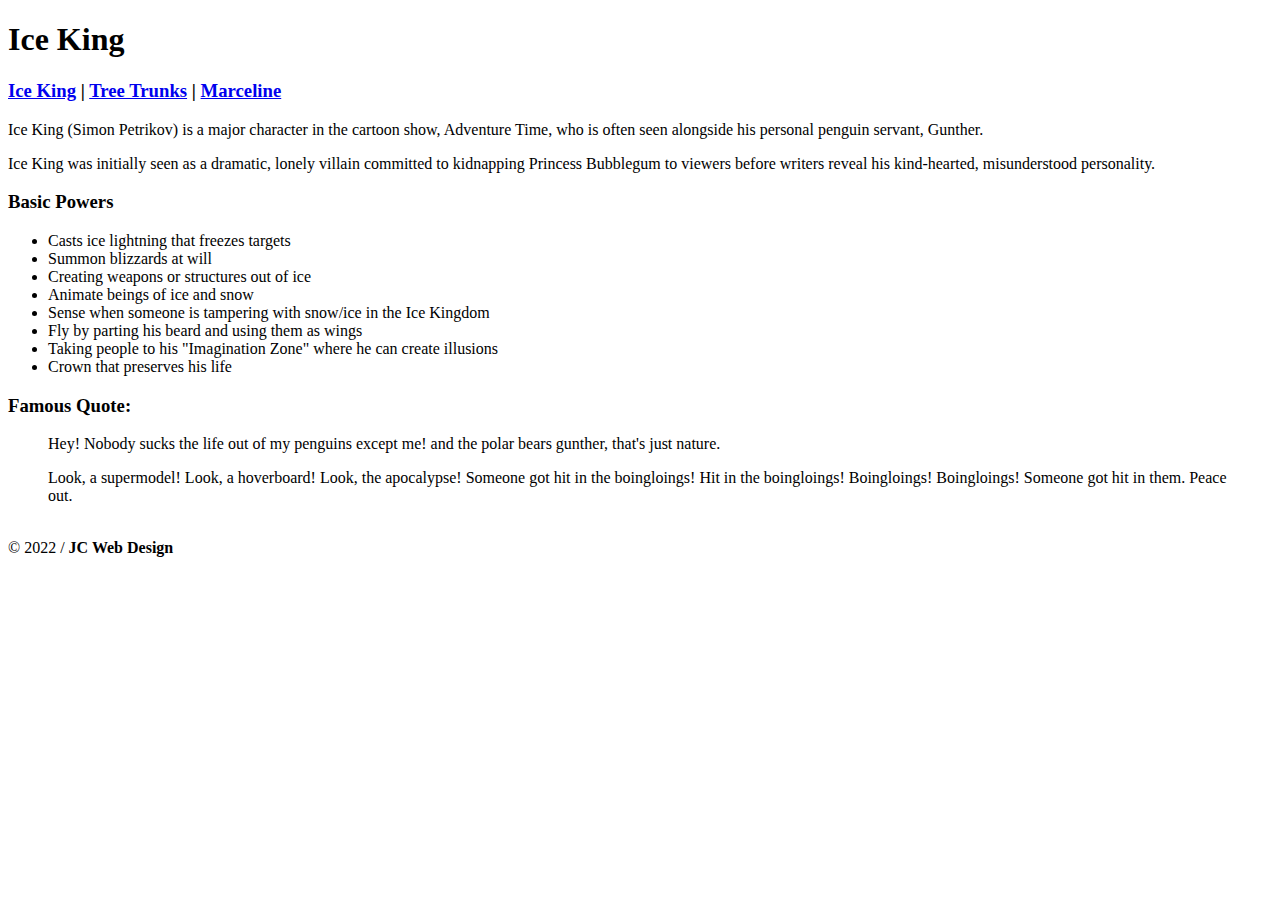
==== index.html @ 230ca0c6 "Create index.html" ====
<!DOCTYPE html>
<html lang="en">
<head>
<title>Ice King:(</title>
<meta charset="utf-8">
<link href="iceking.css" rel="stylesheet" />
<link href="https://fonts.googleapis.com/css2?family=Poiret+One&display=swap" rel="stylesheet">
<link href="https://fonts.googleapis.com/css2?family=Oxygen:wght@300&display=swap" rel="stylesheet">
<link href="https://fonts.googleapis.com/css2?family=Comfortaa:wght@500&display=swap" rel="stylesheet">
</head>
<div class= "haha">
<body>
<header><h1>Ice King</h1></header>
<div id="wrapper">
<nav>
  <h3><a href="index.html">Ice King</a> | <a href="trunks.html">Tree Trunks</a> | <a href="vamp.html">Marceline</a></h3>
</nav>
<main>
<p>
  Ice King (Simon Petrikov) is a major character in the cartoon show, Adventure Time, who is often seen alongside his personal penguin servant, Gunther.</p>
<p> 
  Ice King was initially seen as a dramatic, lonely villain committed to kidnapping Princess Bubblegum to viewers before writers reveal his kind-hearted, misunderstood personality.</p>
  
<h3>Basic Powers</h3>
  <ul>
    <li>Casts ice lightning that freezes targets</li>
    <li>Summon blizzards at will</li>
    <li>Creating weapons or structures out of ice</li>
    <li>Animate beings of ice and snow</li>
    <li>Sense when someone is tampering with snow/ice in the Ice Kingdom</li>
    <li>Fly by parting his beard and using them as wings</li>
    <li>Taking people to his "Imagination Zone" where he can create illusions</li>
    <li>Crown that preserves his life</li>
  </ul>

<h3>Famous Quote:</h3>
  <blockquote>Hey! Nobody sucks the life out of my penguins except me! and the polar bears gunther, that's just nature.</blockquote>
  <blockquote>Look, a supermodel! Look, a hoverboard! Look, the apocalypse! Someone got hit in the boingloings! Hit in the boingloings! Boingloings! Boingloings! Someone got hit in them. Peace out.</blockquote>
</main>
<footer><br>&copy; 2022 / <strong>JC Web Design</strong>
</footer>
</body>
</div>
</html>
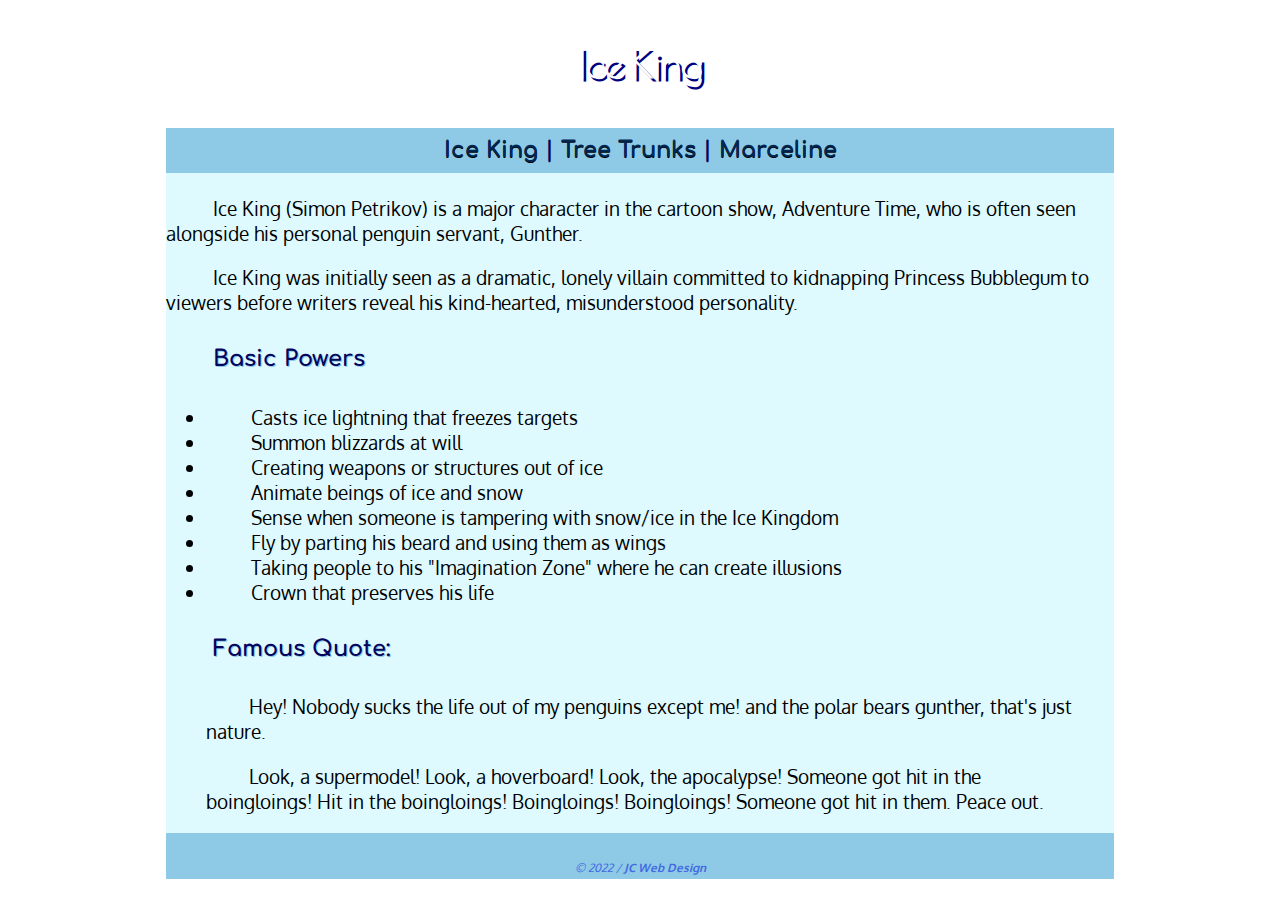
==== commit b3d634d4: "Update index.html" ====
--- a/index.html
+++ b/index.html
@@ -4,6 +4,7 @@
 <title>Ice King:(</title>
 <meta charset="utf-8">
 <link href="iceking.css" rel="stylesheet" />
+<link href="at.css" rel="stylesheet" />
 <link href="https://fonts.googleapis.com/css2?family=Poiret+One&display=swap" rel="stylesheet">
 <link href="https://fonts.googleapis.com/css2?family=Oxygen:wght@300&display=swap" rel="stylesheet">
 <link href="https://fonts.googleapis.com/css2?family=Comfortaa:wght@500&display=swap" rel="stylesheet">
--- a/iceking.css
+++ b/iceking.css
@@ -0,0 +1,64 @@
+body {
+  background-color: none;
+  color: none;
+  font-family: "Oxygen", Arial, sans-serif;
+  font-size: 1.2em;
+}
+.haha {
+  background-image: url(https://i.pinimg.com/564x/f8/15/55/f81555e9ae2bb16c714cf84ba88d169c.jpg);
+background-repeat: no-repeat;
+background-size: 100% 100%;
+}
+#wrapper {
+  margin-left: auto;
+  margin-right: auto;
+  width: 75%;
+  background-color: #defaff;
+}
+header {
+  background-color: #none;
+  text-align: center;
+}
+h1 {
+  line-height: 200%;
+  font-family: "Poiret One", Arial, sans-serif;
+  background-color: none;
+  color: white;
+  text-shadow: 3px 3px navy;
+}
+h3 {
+  line-height: 200%;
+  font-family: "Comfortaa", Arial, sans-serif;
+  background-color: none;
+  color: #03045e;
+  text-shadow: 1px 1px #8ecae6;
+}
+nav {
+  font-weight: bold;
+  text-align: center;
+  background-color: #8ecae6;
+  line-height: 200%;
+}
+nav a {
+  text-decoration: none;
+  color: #002855;
+  text-shadow: .5px .5px black;
+}
+main { 
+  text-indent: 5%;
+}
+.studio {
+  font-style: italic;
+}
+footer {
+  background-color: #8ecae6;
+  font-size: .60em;
+  font-style: italic;
+  text-align: center;
+  color: royalblue;
+  line-height: 200%;
+}
+h4 {
+  font-weight: 900;
+  text-shadow: .25px .25px black;
+}
--- a/at.css
+++ b/at.css
@@ -0,0 +1 @@
+
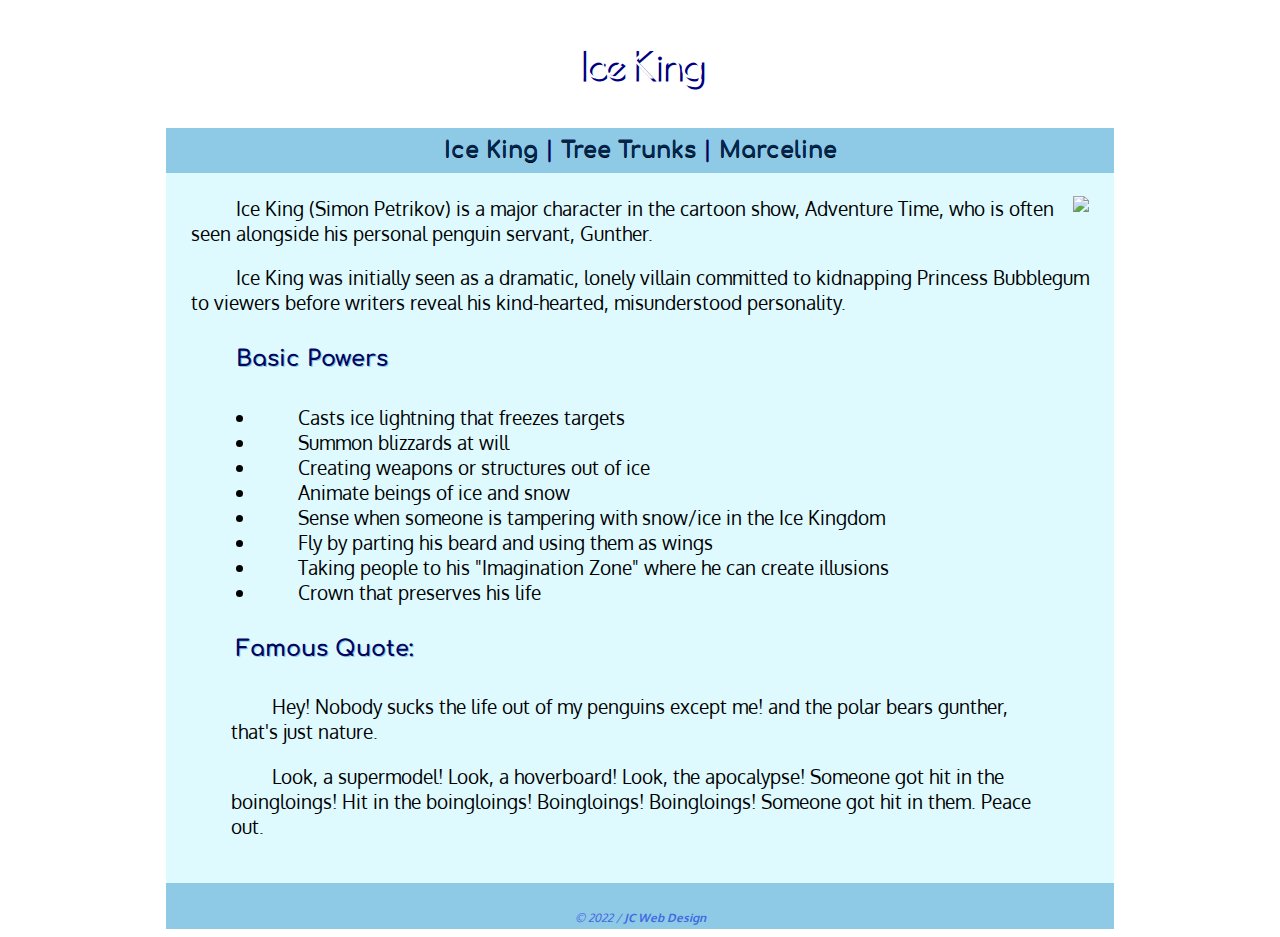
==== commit 6ca3e7bf: "c" ====
--- a/index.html
+++ b/index.html
@@ -17,6 +17,7 @@
   <h3><a href="index.html">Ice King</a> | <a href="trunks.html">Tree Trunks</a> | <a href="vamp.html">Marceline</a></h3>
 </nav>
 <main>
+<img src="https://upload.wikimedia.org/wikipedia/en/7/78/Ice_King.png" align="right">  
 <p>
   Ice King (Simon Petrikov) is a major character in the cartoon show, Adventure Time, who is often seen alongside his personal penguin servant, Gunther.</p>
 <p> 
--- a/iceking.css
+++ b/iceking.css
@@ -44,6 +44,10 @@
   color: #002855;
   text-shadow: .5px .5px black;
 }
+a:hover {
+  color: #c2f5ff;  
+  text-shadow: .5px .5px white;  
+}
 main { 
   text-indent: 5%;
 }
--- a/at.css
+++ b/at.css
@@ -1 +1,6 @@
-
+main {
+padding: 0px 25px 25px 25px;
+} 
+li {
+margin-left: 25px;
+}  
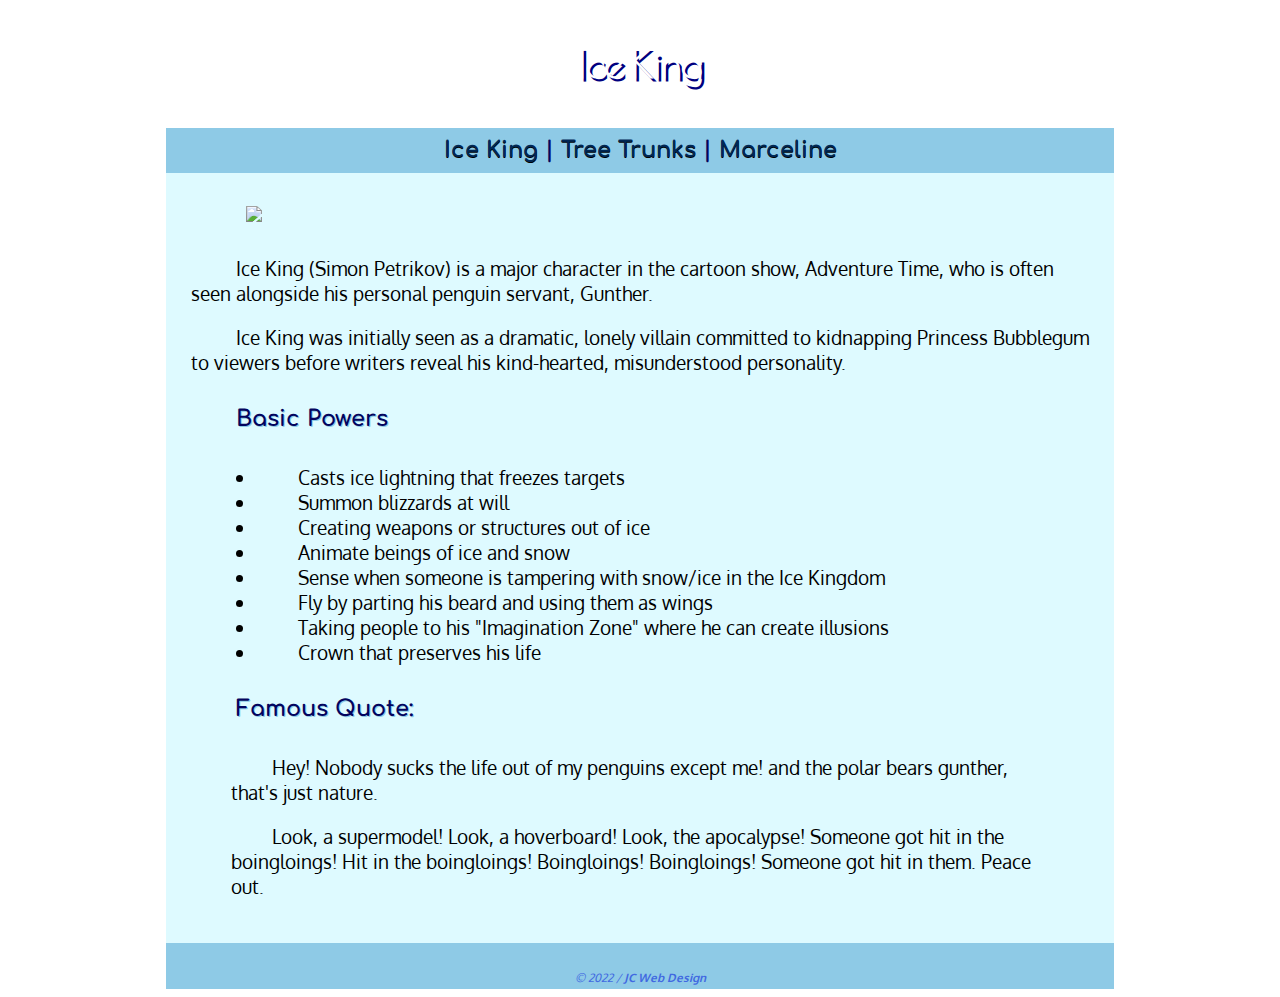
==== commit 767c0d0d: "c" ====
--- a/index.html
+++ b/index.html
@@ -17,7 +17,7 @@
   <h3><a href="index.html">Ice King</a> | <a href="trunks.html">Tree Trunks</a> | <a href="vamp.html">Marceline</a></h3>
 </nav>
 <main>
-<img src="https://upload.wikimedia.org/wikipedia/en/7/78/Ice_King.png" align="right">  
+<img src="https://upload.wikimedia.org/wikipedia/en/7/78/Ice_King.png">  
 <p>
   Ice King (Simon Petrikov) is a major character in the cartoon show, Adventure Time, who is often seen alongside his personal penguin servant, Gunther.</p>
 <p> 
--- a/at.css
+++ b/at.css
@@ -4,3 +4,6 @@
 li {
 margin-left: 25px;
 }  
+img {
+padding: 10px;
+}
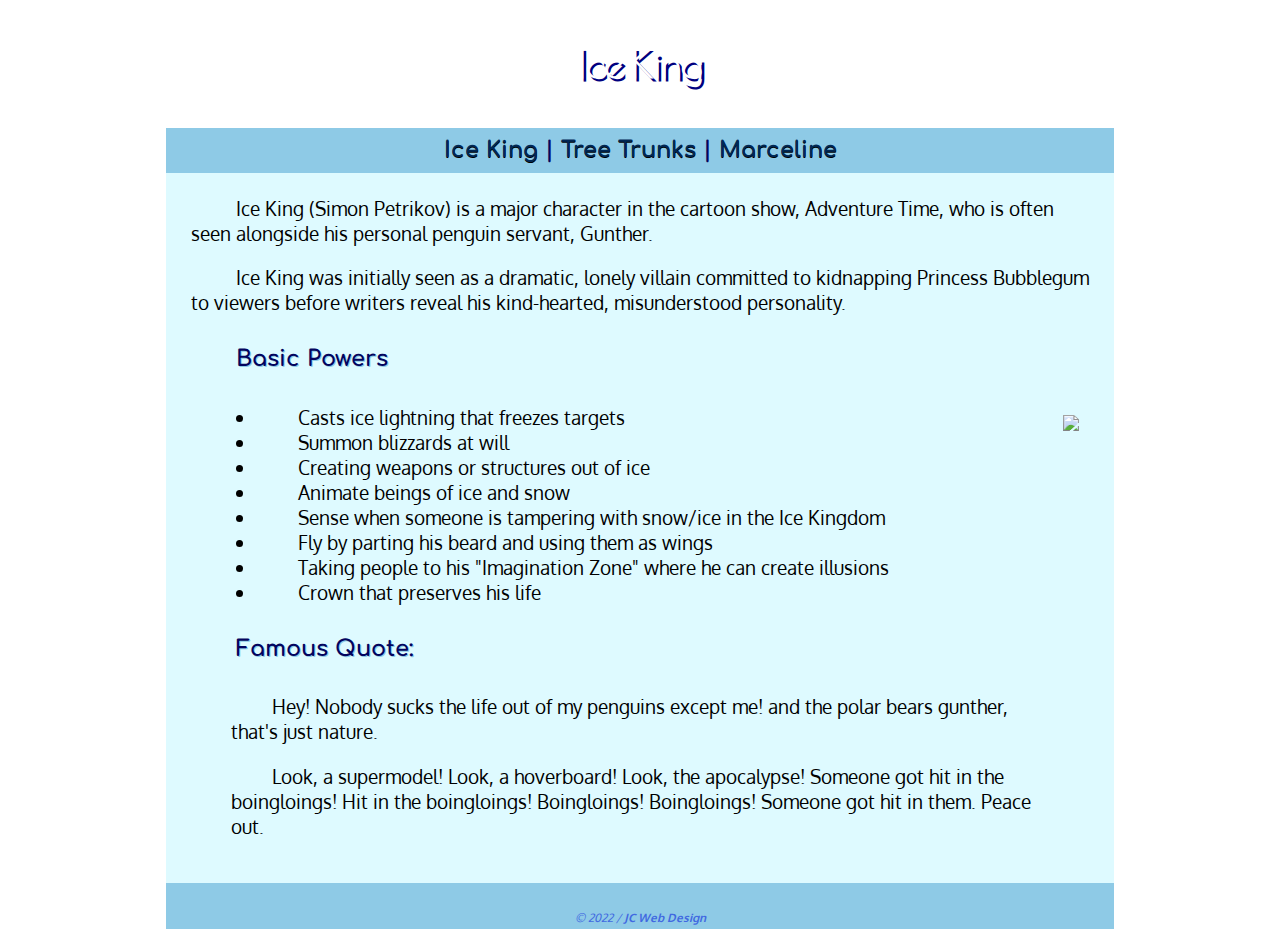
==== commit 18ab1c5d: "c" ====
--- a/index.html
+++ b/index.html
@@ -17,13 +17,13 @@
   <h3><a href="index.html">Ice King</a> | <a href="trunks.html">Tree Trunks</a> | <a href="vamp.html">Marceline</a></h3>
 </nav>
 <main>
-<img src="https://upload.wikimedia.org/wikipedia/en/7/78/Ice_King.png">  
 <p>
   Ice King (Simon Petrikov) is a major character in the cartoon show, Adventure Time, who is often seen alongside his personal penguin servant, Gunther.</p>
 <p> 
   Ice King was initially seen as a dramatic, lonely villain committed to kidnapping Princess Bubblegum to viewers before writers reveal his kind-hearted, misunderstood personality.</p>
   
 <h3>Basic Powers</h3>
+<img src="https://upload.wikimedia.org/wikipedia/en/7/78/Ice_King.png" align="right">  
   <ul>
     <li>Casts ice lightning that freezes targets</li>
     <li>Summon blizzards at will</li>
--- a/at.css
+++ b/at.css
@@ -1,5 +1,6 @@
 main {
 padding: 0px 25px 25px 25px;
+position: relative;
 } 
 li {
 margin-left: 25px;
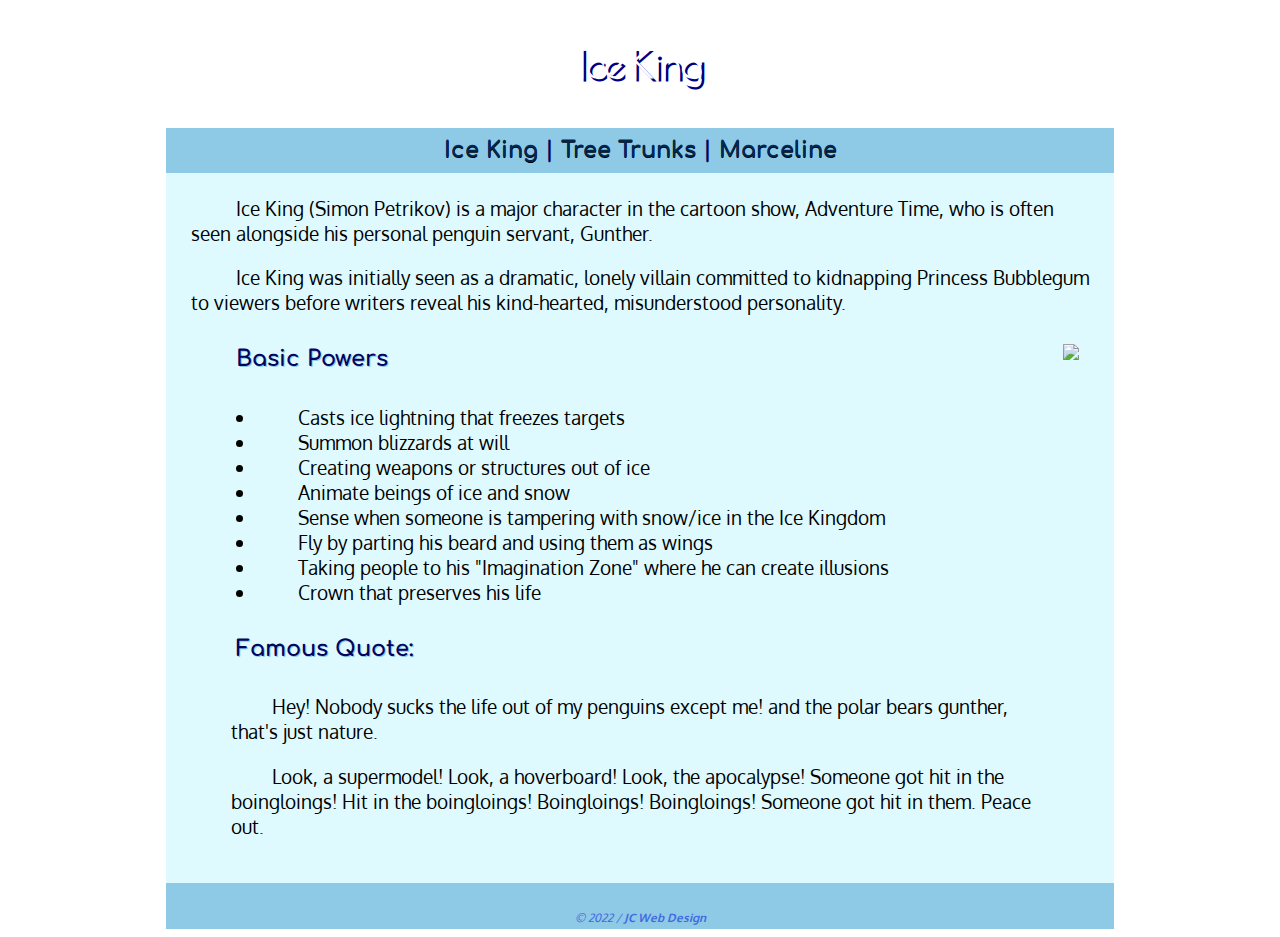
==== commit 5517d4ff: "c" ====
--- a/index.html
+++ b/index.html
@@ -20,10 +20,10 @@
 <p>
   Ice King (Simon Petrikov) is a major character in the cartoon show, Adventure Time, who is often seen alongside his personal penguin servant, Gunther.</p>
 <p> 
-  Ice King was initially seen as a dramatic, lonely villain committed to kidnapping Princess Bubblegum to viewers before writers reveal his kind-hearted, misunderstood personality.</p>
-  
+  Ice King was initially seen as a dramatic, lonely villain committed to kidnapping Princess Bubblegum to viewers before writers reveal his kind-hearted, misunderstood personality.
+</p>
+<img src="https://upload.wikimedia.org/wikipedia/en/7/78/Ice_King.png" align="right">    
 <h3>Basic Powers</h3>
-<img src="https://upload.wikimedia.org/wikipedia/en/7/78/Ice_King.png" align="right">  
   <ul>
     <li>Casts ice lightning that freezes targets</li>
     <li>Summon blizzards at will</li>
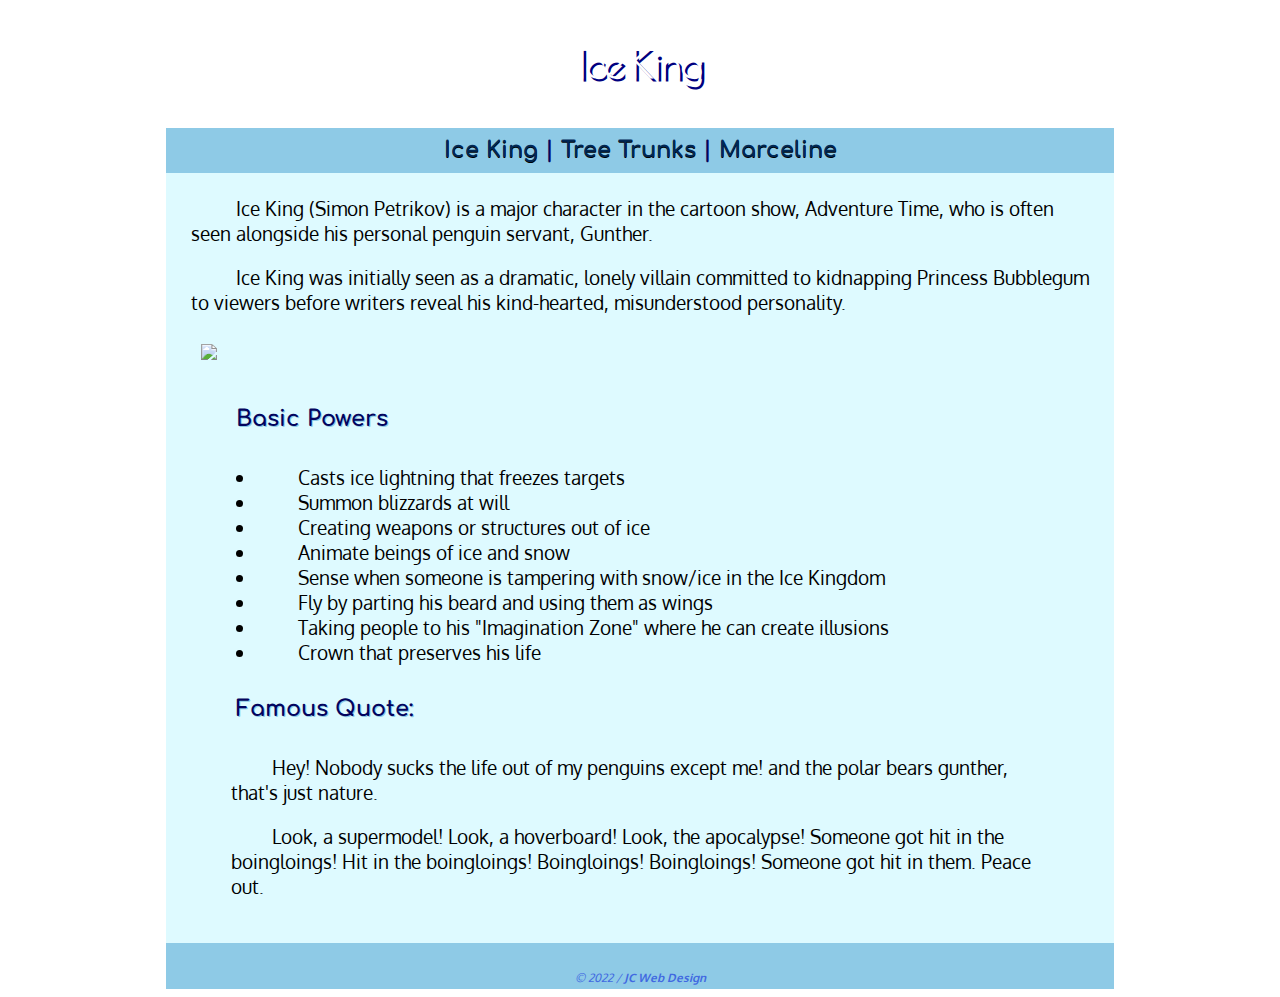
==== commit 24c9155a: "Update index.html" ====
--- a/index.html
+++ b/index.html
@@ -5,6 +5,7 @@
 <meta charset="utf-8">
 <link href="iceking.css" rel="stylesheet" />
 <link href="at.css" rel="stylesheet" />
+<link rel="icon" type="image/x-icon" href="ATicon.png">  
 <link href="https://fonts.googleapis.com/css2?family=Poiret+One&display=swap" rel="stylesheet">
 <link href="https://fonts.googleapis.com/css2?family=Oxygen:wght@300&display=swap" rel="stylesheet">
 <link href="https://fonts.googleapis.com/css2?family=Comfortaa:wght@500&display=swap" rel="stylesheet">
@@ -22,7 +23,7 @@
 <p> 
   Ice King was initially seen as a dramatic, lonely villain committed to kidnapping Princess Bubblegum to viewers before writers reveal his kind-hearted, misunderstood personality.
 </p>
-<img src="https://upload.wikimedia.org/wikipedia/en/7/78/Ice_King.png" align="right">    
+<img src="Ice_King.png">    
 <h3>Basic Powers</h3>
   <ul>
     <li>Casts ice lightning that freezes targets</li>
